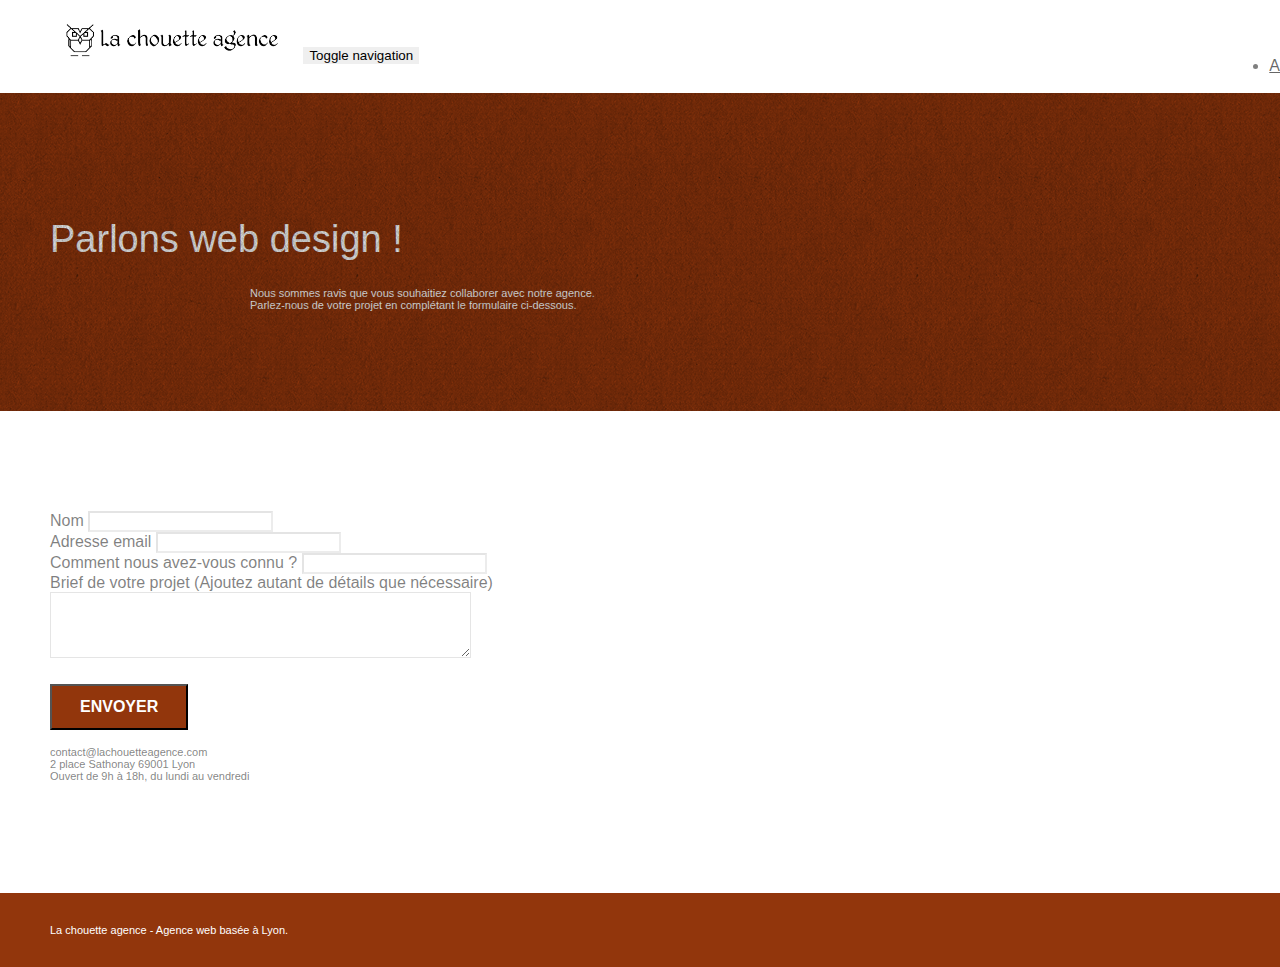
==== contact.html @ ff0bbf8f "1ere version" ====
<!doctype html>
<html lang="fr">
<head>
    <meta charset="utf-8">
    <meta name="description" content="La chouette agence est une équipe de web design, basée à Lyon, qui aide les entreprises locales et les entrepreneurs créatifs à devenir attractives et visibles sur internet.">
    <meta name="viewport" content="width=device-width, initial-scale=1.0, viewport-fit=cover">
    <link rel="shortcut icon" type="image/png" href="favicon.jpg">
    
	<link rel="stylesheet" type="text/css" href="./css/bootstrap.min.css">
	<link rel="stylesheet" type="text/css" href="style.css">
	<link rel="stylesheet" type="text/css" href="./css/font-awesome.min.css">
	<link rel="stylesheet" type="text/css" href="./css/et-line.min.css">
	
    
	<script src="./js/jquery-2.1.0.min.js"></script>
	<script src="./js/bootstrap.min.js"></script>
	<script src="./js/blocs.min.js"></script>
	<script src="./js/jqBootstrapValidation.js"></script>
	<script src="./js/formHandler.js"></script>
    <title>Contact</title>

    
<!-- Analytics -->
 
<!-- Analytics END -->
    
</head>
<body>
<!-- Principal conteneur -->
<div class="page-container">
    
<!-- bloc-0 -->
<div class="bloc bgc-white l-bloc " id="bloc-0">
	<div class="container bloc-sm">
		<nav class="navbar row">
			<div class="navbar-header">
				<a class="navbar-brand" href="index.html"><img src="img/la-chouette-agence.png" alt="atlanta web design logo" height="40" /></a>
				<button id="nav-toggle" type="button" class="ui-navbar-toggle navbar-toggle" data-toggle="collapse" data-target=".navbar-1">
					<span class="sr-only">Toggle navigation</span><span class="icon-bar"></span><span class="icon-bar"></span><span class="icon-bar"></span>
				</button>
			</div>
			<div class="collapse navbar-collapse navbar-1 special-dropdown-nav">
				<ul class="site-navigation nav navbar-nav">
					<li>
						<a href="index.html">Accueil</a>
					</li>
					<li>
					</li>
					<li>
						<a href="contact.html">Contact</a>
					</li>
				</ul>
			</div>
		</nav>
	</div>
</div>
<!-- bloc-0 END -->

<!-- bloc-6 -->
<div class="bloc bg-dots-bg bg-repeat bgc-atomic-tangerine d-bloc bloc-bg-texture texture-paper" id="bloc-6">
	<div class="container bloc-lg">
		<div class="row">
			<div class="col-sm-12">
				<h1 class="text-center hero-bloc-text tc-white">
					Parlons web design !
				</h1>
				<p class="text-center mg-lg tc-white tight-width-whitespace">
					Nous sommes ravis que vous souhaitiez collaborer avec notre agence.<br>
					Parlez-nous de votre projet en complétant le formulaire ci-dessous.
				</p>
			</div>
		</div>
	</div>
</div>
<!-- bloc-6 END -->

<!-- bloc-7 -->
<div class="bloc bgc-white l-bloc" id="bloc-7">
	<div class="container bloc-lg">
		<div class="row">
			<div class="col-sm-6">
				<form id="form_1" novalidate success-msg="Your message has been sent." fail-msg="Sorry it seems that our mail server is not responding, Sorry for the inconvenience!">
					<div class="form-group">
						<label for="name">
							Nom
						</label>
						<input id="name" class="form-control" required />
					</div>
					<div class="form-group">
						<label for="email">
							Adresse email
						</label>
						<input id="email" class="form-control" type="email" required />
					</div>
					<div class="form-group">
						<label for="information">
							Comment nous avez-vous connu ?
						</label>
						<input class="form-control" type="email" required id="input_504" />
					</div>
					<div class="form-group">
						<label for="projet">
							Brief de votre projet (Ajoutez autant de détails que nécessaire)<br>
						</label><textarea id="message" class="form-control" rows="4" cols="50" required></textarea>
					</div> 
					<button class="bloc-button btn btn-lg btn-block cta-hero btn-atomic-tangerine" type="submit">
						Envoyer
					</button>
				</form>
			</div>
			<div class="col-sm-6">
				<p>
					contact@lachouetteagence.com<br>2 place Sathonay 69001 Lyon<br>Ouvert de 9h à 18h, du lundi au vendredi<br>
				</p>
			</div>
		</div>
	</div>
</div>
<!-- bloc-7 END -->

<!-- ScrollToTop Button -->
<a class="bloc-button btn btn-d scrollToTop" onclick="scrollToTarget('1')"><span class="fa fa-chevron-up"></span></a>
<!-- ScrollToTop Button END-->


<!-- Footer - bloc-8 -->
<div class="bloc bgc-atomic-tangerine d-bloc" id="bloc-8">
	<div class="container bloc-sm">
		<div class="row">
			<div class="col-sm-12">
				<p class="text-center white">
					La chouette agence - Agence web basée à Lyon.<br>
				</p>
				<div class="row row-no-gutters social">
					<div class="col-sm-3">
						<div class="text-center">
							<a class="social" href="index.html"><span class="fa fa-twitter icon-md"></span></a>
						</div>
					</div>
					<div class="col-sm-3">
						<div class="text-center">
							<a class="social" href="index.html"><span class="fa fa-facebook icon-md"></span></a>
						</div>
					</div>
					<div class="col-sm-3">
						<div class="text-center">
							<a class="social" href="index.html"><span class="fa fa-dribbble icon-md"></span></a>
						</div>
					</div>
					<div class="col-sm-3">
						<div class="text-center">
							<a class="social" href="index.html"><span class="fa fa-instagram icon-md"></span></a>
						</div>
					</div>
				</div>
			</div>
		</div>
	</div>
</div>
<!-- Footer - bloc-8 END -->

</div>
<!-- Principal conteneur END -->
    

</body>
</html>
---- style.css ----
body {
    margin: 0;
    padding: 0;
    background: #FFF;
    overflow-x: hidden;
    -webkit-font-smoothing: antialiased;
    -moz-osx-font-smoothing: grayscale;
}

a,
button {
    transition: all .3s ease-in-out;
    outline: none!important;
}

a:hover {
    text-decoration: none;
    cursor: pointer;
}

#page-loading-blocs-notifaction {
    position: fixed;
    top: 0;
    bottom: 0;
    width: 100%;
    z-index: 100000;
    background: #FFFFFF url("img/pageload-spinner.gif") no-repeat center center;
}

.bloc {
    width: 100%;
    clear: both;
    background: 50% 50% no-repeat;
    padding: 0 50px;
    -webkit-background-size: cover;
    -moz-background-size: cover;
    -o-background-size: cover;
    background-size: cover;
    position: relative;
}

.bloc .container {
    padding-left: 0;
    padding-right: 0;
}

.bloc-lg {
    padding: 100px 50px;
}

.bloc-md {
    padding: 50px;
}

.bloc-sm {
    padding: 20px 50px;
}

.bg-center,
.bg-l-edge,
.bg-r-edge,
.bg-t-edge,
.bg-b-edge,
.bg-tl-edge,
.bg-bl-edge,
.bg-tr-edge,
.bg-br-edge,
.bg-repeat {
    -webkit-background-size: auto!important;
    -moz-background-size: auto!important;
    -o-background-size: auto!important;
    background-size: auto!important;
}

.bg-repeat {
    background: repeat;
}

.bg-t-edge {
    background: top no-repeat;
}

.bloc-bg-texture::before {
    content: "";
    background-size: 2px 2px;
    position: absolute;
    top: 0;
    bottom: 0;
    left: 0;
    right: 0;
}

.texture-paper::before {
    background: url("img/texture-paper.png");
    background-size: 280px 280px;
}

.b-parallax {
    background-attachment: fixed;
}

.d-bloc {
    color: #fff;
}

.d-bloc button:hover {
    color: rgba(255, 255, 255, .9);
}

.d-bloc .icon-round,
.d-bloc .icon-square,
.d-bloc .icon-rounded,
.d-bloc .icon-semi-rounded-a,
.d-bloc .icon-semi-rounded-b {
    border-color: rgba(255, 255, 255, .9);
}

.d-bloc .divider-h span {
    border-color: rgba(255, 255, 255, .2);
}

.d-bloc .a-btn,
.d-bloc .navbar a,
.d-bloc .navbar-brand,
.d-bloc a .icon-sm,
.d-bloc a .icon-md,
.d-bloc a .icon-lg,
.d-bloc a .icon-xl,
.d-bloc h1 a,
.d-bloc h2 a,
.d-bloc h3 a,
.d-bloc h4 a,
.d-bloc h5 a,
.d-bloc h6 a,
.d-bloc p a {
    color: #fff;
}

.d-bloc .a-btn:hover,
.d-bloc .navbar a:hover,
.d-bloc .navbar-brand:hover,
.d-bloc a:hover .icon-sm,
.d-bloc a:hover .icon-md,
.d-bloc a:hover .icon-lg,
.d-bloc a:hover .icon-xl,
.d-bloc h1 a:hover,
.d-bloc h2 a:hover,
.d-bloc h3 a:hover,
.d-bloc h4 a:hover,
.d-bloc h5 a:hover,
.d-bloc h6 a:hover,
.d-bloc p a:hover {
    color: rgba(255, 255, 255, 1);
}

.d-bloc .navbar-toggle .icon-bar {
    background: rgba(255, 255, 255, 1);
}

.d-bloc .btn-wire,
.d-bloc .btn-wire:hover {
    color: rgba(255, 255, 255, 1);
    border-color: rgba(255, 255, 255, 1);
}

.d-bloc .panel {
    color: rgba(0, 0, 0, .5);
}

.d-bloc .panel button:hover {
    color: rgba(0, 0, 0, .7);
}

.d-bloc .panel icon {
    border-color: rgba(0, 0, 0, .7);
}

.d-bloc .panel .divider-h span {
    border-color: rgba(0, 0, 0, .1);
}

.d-bloc .panel .a-btn {
    color: rgba(0, 0, 0, .6);
}

.d-bloc .panel .a-btn:hover {
    color: rgba(0, 0, 0, 1);
}

.d-bloc .panel .btn-wire,
.d-bloc .panel .btn-wire:hover {
    color: rgba(0, 0, 0, .7);
    border-color: rgba(0, 0, 0, .3);
}

.d-bloc .panel,
.l-bloc {
    color: rgba(0, 0, 0, .5);
}

.d-bloc .panel button:hover,
.l-bloc button:hover {
    color: rgba(0, 0, 0, .7);
}

.l-bloc .icon-round,
.l-bloc .icon-square,
.l-bloc .icon-rounded,
.l-bloc .icon-semi-rounded-a,
.l-bloc .icon-semi-rounded-b {
    border-color: rgba(0, 0, 0, .7);
}

.d-bloc .panel .divider-h span,
.l-bloc .divider-h span {
    border-color: rgba(0, 0, 0, .1);
}

.d-bloc .panel .a-btn,
.l-bloc .a-btn,
.l-bloc .navbar a,
.l-bloc .navbar-brand,
.l-bloc a .icon-sm,
.l-bloc a .icon-md,
.l-bloc a .icon-lg,
.l-bloc a .icon-xl,
.l-bloc h1 a,
.l-bloc h2 a,
.l-bloc h3 a,
.l-bloc h4 a,
.l-bloc h5 a,
.l-bloc h6 a,
.l-bloc p a {
    color: rgba(0, 0, 0, .6);
}

.d-bloc .panel .a-btn:hover,
.l-bloc .a-btn:hover,
.l-bloc .navbar a:hover,
.l-bloc .navbar-brand:hover,
.l-bloc a:hover .icon-sm,
.l-bloc a:hover .icon-md,
.l-bloc a:hover .icon-lg,
.l-bloc a:hover .icon-xl,
.l-bloc h1 a:hover,
.l-bloc h2 a:hover,
.l-bloc h3 a:hover,
.l-bloc h4 a:hover,
.l-bloc h5 a:hover,
.l-bloc h6 a:hover,
.l-bloc p a:hover {
    color: rgba(0, 0, 0, 1);
}

.l-bloc .navbar-toggle .icon-bar {
    color: rgba(0, 0, 0, .6);
}

.d-bloc .panel .btn-wire,
.d-bloc .panel .btn-wire:hover,
.l-bloc .btn-wire,
.l-bloc .btn-wire:hover {
    color: rgba(0, 0, 0, .7);
    border-color: rgba(0, 0, 0, .3);
}

.voffset {
    margin-top: 30px;
}

.voffset-lg {
    margin-top: 80px;
}

.row-no-gutters {
    margin-right: 0;
    margin-left: 0;
}

.row.row-no-gutters > [class^="col-"],
.row.row-no-gutters > [class*=" col-"] {
    padding-right: 0;
    padding-left: 0;
}

#bloc-1-hero h1 {
    font-size: 32px;
}

.navbar {
    margin-bottom: 0;
    z-index: 1;
}

.navbar-brand {
    height: auto;
    padding: 3px 15px;
    font-size: 25px;
    font-weight: normal;
    font-weight: 600;
    line-height: 44px;
}

.navbar-brand img {
    max-height: 200px;
    margin: 0 5px 0 0;
    display: inline;
}

.navbar-brand img[src$=svg] {
    min-width: 100px;
}

.nav-center .navbar-brand img {
    margin: 0;
}

.navbar .nav {
    padding-top: 2px;
    margin-right: -16px;
    float: right;
    z-index: 1;
}

.nav > li {
    float: left;
    margin-top: 4px;
    font-size: 16px;
}

.navbar-nav .open .dropdown-menu > li > a {
    text-align: inherit;
}

.nav > li a:hover,
.nav > li a:focus {
    background: transparent;
}

.navbar-toggle {
    margin: 10px 10px 0 0;
    border: 0px;
}

.navbar-toggle:hover {
    background: transparent!important;
}

.navbar-toggle .icon-bar {
    background-color: rgba(0, 0, 0, .5);
    width: 26px;
}

.nav-invert .navbar .nav {
    float: left;
}

.nav-invert .navbar-header,
.nav-invert .navbar-brand {
    float: right;
    position: relative;
    z-index: 2;
}

@media (min-width: 768px) {
    .site-navigation {
        position: absolute;
        top: 50%;
        right: 20px;
        transform: translate(0, -50%);
        -webkit-transform: translateY(-50%);
    }
    .nav > li .dropdown-menu a,
    .nav > li .dropdown-menu a:hover {
        color: #484848;
    }
    .nav-invert .site-navigation {
        left: 0;
        right: 0;
    }
    .nav-center {
        text-align: center;
    }
    .nav-center .navbar-header {
        width: 100%;
    }
    .nav-center .navbar-header,
    .nav-center .navbar-brand,
    .nav-center .nav > li {
        float: none;
        display: inline-block;
    }
    .nav-center .site-navigation {
        position: relative;
        width: 100%;
        right: 0;
        margin-right: 0px;
        margin-top: 20px;
    }
    .nav-center.mini-nav .navbar-toggle {
        float: none;
        margin: 10px auto 0;
    }
}

.nav > li > .dropdown a {
    background: none!important;
    display: block;
    padding: 14px 15px;
}

nav .caret {
    margin: 0 5px;
}

.dropdown-menu .dropdown-menu {
    top: -8px;
    left: 100%;
}

.dropdown-menu .dropmenu-flow-right {
    top: 100%;
    left: 0;
    margin-left: -1px;
    border-top-left-radius: 0;
    border-top-right-radius: 0;
}

.dropdown-menu .dropdown span {
    border: 4px solid black;
    border-top-color: transparent;
    border-right-color: transparent;
    border-bottom-color: transparent;
    margin: 6px -5px 0 0!important;
    float: right;
}

.mg-md {
    margin-top: 10px;
    margin-bottom: 20px;
}

.mg-lg {
    margin-top: 10px;
    margin-bottom: 40px;
}

.btn {
    margin: 0 5px 5px 0;
}

.btn.pull-right {
    margin: 0 0 5px 5px;
}

.btn-d,
.btn-d:hover,
.btn-d:focus {
    color: #FFF;
    background: rgba(0, 0, 0, .3);
}

button {
    outline: none!important;
}

.btn-rd {
    border-radius: 40px;
}

.btn-clean {
    border: 1px solid rgba(0, 0, 0, .08);
    border-bottom-color: rgba(0, 0, 0, .1);
    text-shadow: 0 1px 0 rgba(0, 0, 1, .1);
    box-shadow: 0 1px 3px rgba(0, 0, 1, .25), inset 0 1px 0 0 rgba(255, 255, 255, .15);
}

.icon-md {
    font-size: 30px!important;
}

.icon-lg {
    font-size: 60px!important;
}

.sm-shadow {
    text-shadow: 0 1px 2px rgba(0, 0, 0, .3);
}

.panel-sq,
.panel-sq .panel-heading,
.panel-sq .panel-footer {
    border-radius: 0;
}

.panel-rd {
    border-radius: 30px;
}

.panel-rd .panel-heading {
    border-radius: 29px 29px 0 0;
}

.panel-rd .panel-footer {
    border-radius: 0 0 29px 29px;
}

.form-control {
    border-color: rgba(0, 0, 0, .1);
    box-shadow: none;
}

.scrollToTop {
    width: 40px;
    height: 40px;
    position: fixed;
    bottom: 20px;
    right: 20px;
    opacity: 0;
    z-index: 500;
    transition: all .3s ease-in-out;
}

.scrollToTop span {
    margin-top: 6px;
}

.showScrollTop {
    font-size: 14px;
    opacity: 1;
}

a[data-lightbox] {
    position: relative;
    display: block;
    text-align: center;
}

a[data-lightbox]:hover::before {
    content: "+";
    font-family: "HelveticaNeue-Light", "Helvetica Neue Light", "Helvetica Neue", Helvetica, Arial;
    font-size: 32px;
    width: 50px;
    height: 50px;
    margin-left: -25px;
    border-radius: 50%;
    background: rgba(0, 0, 0, .6);
    color: #FFF;
    font-weight: 100;
    z-index: 1;
    position: absolute;
    top: 50%;
    transform: translateY(-50%);
    -webkit-transform: translateY(-50%);
}

a[data-lightbox]:hover img {
    opacity: 0.6;
    -webkit-animation-fill-mode: none;
    animation-fill-mode: none;
}

#lightbox-modal {
    display: flex;
    align-items: center;
}

#lightbox-modal .modal-dialog {
    width: 90%;
    max-width: 900px;
    margin: 0 auto 0;
}

#lightbox-modal .modal-dialog img {
    max-height: 90vh;
    margin: 0 auto;
}

.lightbox-caption {
    padding: 20px;
    color: #FFF;
    background: rgba(0, 0, 0, .5);
    position: absolute;
    left: 15px;
    right: 15px;
    bottom: 5px;
}

.close-lightbox {
    color: #FFF;
    font-size: 30px;
    position: absolute;
    top: 20px;
    right: 20px;
    z-index: 20;
    background: rgba(0, 0, 0, .5);
    border: none;
    line-height: 30px;
    padding: 0 9px 5px;
    opacity: 0.3;
}

.close-lightbox:hover,
.next-lightbox:hover,
.prev-lightbox:hover {
    opacity: 1.0;
    color: #FFF;
}

.next-lightbox,
.prev-lightbox {
    font-size: 20px;
    color: rgba(255, 255, 255, .9);
    background: rgba(0, 0, 0, .5);
    transition: all .2s ease-in-out;
    position: absolute;
    top: 45%;
    z-index: 1;
    opacity: 0.4;
}

.next-lightbox {
    padding: 6px 8px 1px 13px;
    right: 25px;
}

.prev-lightbox {
    padding: 6px 13px 1px 10px;
    left: 25px;
}

.snapshot-lb .modal-body {
    padding-bottom: 45px;
}

.snapshot-lb .lightbox-caption {
    padding: 0;
    color: rgba(0, 0, 0, .5);
    background: none;
}

h1,
h2,
h3,
h4,
h5,
h6,
p,
label,
.btn,
a {
    font-family: "helvetica";
    font-weight: 400;
    
}

.container {
    max-width: 1000px;
}

.hero-bloc-text {
    font-size: 38px;
}

.hero-bloc-text-sub {
    font-size: 36px;
}

.statement-bloc-text {
    line-height: 26px;
    font-style: italic;
    font-size: 20px;
    text-align: center;
    font-weight: lighter;
    max-width: 520px;
    margin: auto auto auto auto;
}

p {
    font-size: 11px;
}

.tight-width-whitespace {
    max-width: 600px;
    margin: auto auto auto auto;
}

.h1 {
    font-size: 20px;
    font-family: "Open Sans";
}

.cta-hero {
    margin-top: 22px;
    color: #FFFFFF!important;
    text-transform: uppercase;
    padding: 12px 28px 12px 28px;
    font-size: 16px;
    font-weight: 700;
}

.social {
    max-width: 400px;
    margin: auto auto auto auto;
}

h2 {
    font-size: 22px;
    line-height: 1.4em;
}

h3 {
    font-size: 15px;
    text-transform: uppercase;
    font-weight: 700;
    color: #333333!important;
}

.med-width-whitespace {
    max-width: 800px;
    margin: auto auto auto auto;
    box-shadow: 0px 0px 0px #000000;
}

h1 {
    color: #333333!important;
}

h4 {
    color: #333333!important;
}

.icons {
    margin-bottom: 14px;
    margin-top: 24px;
}

.white {
    color: #FFFFFF!important;
}

.portfolio-thumb {
    margin-bottom: 24px;
}

.portfolio-row {
    margin-bottom: 44px;
    margin-top: 50px;
}

.avatar {
    box-shadow: 0px 4px 9px rgba(0, 0, 0, 0.3);
}

.black-background {
    background-color: rgba(165, 147, 99, 0.7);
    padding: 40px 40px 40px 40px;
}

.bold-link {
    font-weight: 900;
    text-decoration: underline!important;
}

.bgc-white {
    background-color: #FFFFFF;
}

.bgc-dark-slate-blue {
    background-color: #364577;
}

.bgc-atomic-tangerine {
    background-color: #92360C;
}

.tc-white {
    color: #fff!important;
}

.btn-atomic-tangerine {
    background: #92360C;
    color: #FFFFFF!important;
}

.btn-atomic-tangerine:hover {
    background: #c27956!important;
    color: #FFFFFF!important;
}

.ltc-white {
    color: #FFFFFF!important;
}

.ltc-white:hover {
    color: #cccccc!important;
}

.ltc-atomic-tangerine {
    color: #92360C!important;
}

.ltc-atomic-tangerine:hover {
    color: #c27956!important;
}

.icon-dark-slate-blue {
    color: #364577!important;
    border-color: #364577!important;
}

.bg-dots-bg {
    background-image: url("img/dots-bg.png");
}

.bg-lines-h2-bg {
    background-image: url("img/lines-h2-bg.png");
}

.bg-banniere {
    background-image: url("img/la-chouette-agence-banniere.jpg");
}

.bg-presentation {
    background-image: url("img/image-de-presentation.bmp");
}

@media (max-width: 1024px) {
    .bloc {
        padding-left: 20px;
        padding-right: 20px;
    }
    .bloc.full-width-bloc,
    .bloc-tile-2.full-width-bloc .container,
    .bloc-tile-3.full-width-bloc .container,
    .bloc-tile-4.full-width-bloc .container {
        padding-left: 0;
        padding-right: 0;
    }
}

@media (max-width: 992px) and (min-width: 768px) {
    .navbar .nav {
        max-width: 80%
    }
    .nav-center.navbar .nav {
        max-width: 100%
    }
}

@media only screen and (min-device-width: 768px) and (max-device-width: 1024px) and (orientation: landscape) {
    .b-parallax {
        background-attachment: scroll;
    }
}

@media only screen and (min-device-width: 1024px) and (max-device-width: 1366px) and (-webkit-min-device-pixel-ratio: 1.5) {
    .b-parallax {
        background-attachment: scroll;
    }
}

@media (max-width: 991px) {
    .container {
        width: 100%;
    }
    .b-parallax {
        background-attachment: scroll;
    }
    .page-container,
    #hero-bloc {
        overflow-x: hidden;
        position: relative;
    }
    .bloc {
        padding-left: constant(safe-area-inset-left);
        padding-right: constant(safe-area-inset-right);
    }
    .bloc-group,
    .bloc-group .bloc {
        display: block;
        width: 100%;
    }
    .bloc-fill-screen .fill-bloc-top-edge,
    .bloc-fill-screen .fill-bloc-bottom-edge {
        padding: 0 20px;
        padding-left: constant(safe-area-inset-left);
        padding-right: constant(safe-area-inset-right);
    }
}

@media (max-width: 767px) {
    .page-container {
        overflow-x: hidden;
        position: relative;
    }
    h1,
    h2,
    h3,
    h4,
    h5,
    h6,
    p,
    #disqus_thread {
        padding-left: 10px!important;
        padding-right: 10px!important;
    }
    .b-parallax {
        background-attachment: scroll;
    }
    .navbar .nav {
        padding-top: 0;
        border-top: 1px solid rgba(0, 0, 0, .2);
        float: none!important;
    }
    .navbar.row {
        margin-left: 0;
        margin-right: 0;
    }
    .site-navigation {
        position: inherit;
        transform: none;
        -webkit-transform: none;
        -ms-transform: none;
    }
    .nav > li {
        margin-top: 0;
        border-bottom: 1px solid rgba(0, 0, 0, .1);
        background: rgba(0, 0, 0, .05);
        text-align: left;
        padding-left: 15px;
        width: 100%;
    }
    .nav > li:hover {
        background: rgba(0, 0, 0, .08);
    }
    .dropdown .dropdown a .caret {
        float: none;
        margin: 5px 0 0 10px!important;
        border: 4px solid black;
        border-bottom-color: transparent;
        border-right-color: transparent;
        border-left-color: transparent;
    }
    #hero-bloc .navbar .nav {
        background: rgba(0, 0, 0, .8);
    }
    #hero-bloc .navbar .nav a {
        color: rgba(255, 255, 255, .6);
    }
    .hero {
        padding: 50px 0;
    }
    .hero-nav {
        left: -1px;
        right: -1px;
    }
    .navbar-collapse {
        padding: 0;
        overflow-x: hidden;
        -webkit-box-shadow: none;
        box-shadow: none;
    }
    .navbar-brand img {
        max-height: 40px;
        width: auto;
    }
    .nav-invert .navbar-header {
        float: none;
        width: 100%;
    }
    .nav-invert .navbar-toggle {
        float: left;
        margin-left: 10px;
    }
    .bloc {
        padding-left: 0;
        padding-right: 0;
    }
    .bloc-xxl,
    .bloc-xl,
    .bloc-lg {
        padding: 40px 0;
    }
    .bloc-sm,
    .bloc-md {
        padding-left: 0;
        padding-right: 0;
    }
    .bloc-tile-2 .container,
    .bloc-tile-3 .container,
    .bloc-tile-4 .container,
    .bloc-fill-screen .fill-bloc-top-edge,
    .bloc-fill-screen .fill-bloc-bottom-edge {
        padding-left: 0;
        padding-right: 0;
    }
    .a-block {
        padding: 0 10px;
    }
    .btn-dwn {
        display: none;
    }
    .voffset {
        margin-top: 5px;
    }
    .voffset-md {
        margin-top: 20px;
    }
    .voffset-lg {
        margin-top: 30px;
    }
    form {
        padding: 5px;
    }
    .close-lightbox {
        display: inline-block;
    }
    .blocsapp-device-iphone5 {
        background-size: 216px 425px;
        padding-top: 60px;
        width: 216px;
        height: 425px;
    }
    .blocsapp-device-iphone5 img {
        width: 180px;
        height: 320px;
    }
}

@media (max-width: 400px) {
    .bloc {
        padding-left: 0;
        padding-right: 0;
    }
}

@media (max-width: 767px) {
    .bloc-mob-center-text {
        text-align: center;
    }
}
footer a 
{
    color:#fff;
}
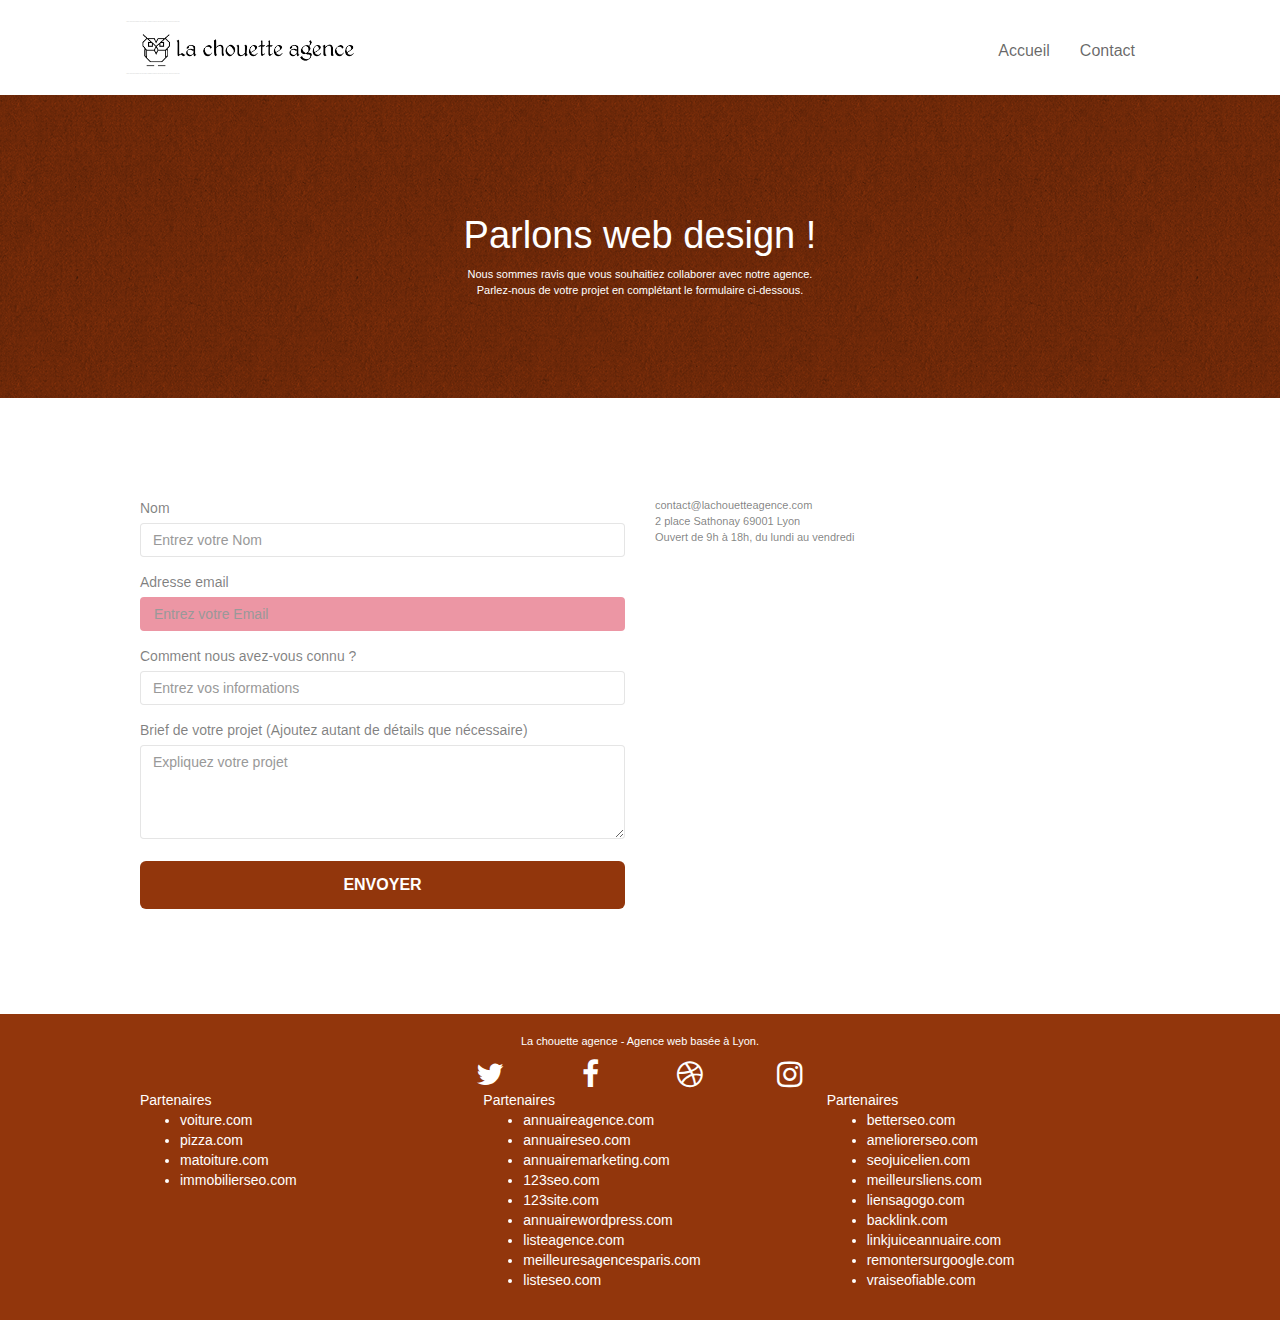
==== commit afb75c80: "restructure contact" ====
--- a/contact.html
+++ b/contact.html
@@ -6,10 +6,10 @@
     <meta name="viewport" content="width=device-width, initial-scale=1.0, viewport-fit=cover">
     <link rel="shortcut icon" type="image/png" href="favicon.jpg">
     
-	<link rel="stylesheet" type="text/css" href="./css/bootstrap.min.css">
+	<link rel="stylesheet" type="text/css" href="./css/bootstrap.css">
 	<link rel="stylesheet" type="text/css" href="style.css">
-	<link rel="stylesheet" type="text/css" href="./css/font-awesome.min.css">
-	<link rel="stylesheet" type="text/css" href="./css/et-line.min.css">
+	<link rel="stylesheet" type="text/css" href="./css/font-awesome.css">
+	<link rel="stylesheet" type="text/css" href="./css/et-line.css">
 	
     
 	<script src="./js/jquery-2.1.0.min.js"></script>
@@ -30,11 +30,15 @@
 <div class="page-container">
     
 <!-- bloc-0 -->
+<header>
 <div class="bloc bgc-white l-bloc " id="bloc-0">
 	<div class="container bloc-sm">
+
 		<nav class="navbar row">
 			<div class="navbar-header">
-				<a class="navbar-brand" href="index.html"><img src="img/la-chouette-agence.png" alt="atlanta web design logo" height="40" /></a>
+				<div class="keywords" style="color:#cccccc;font-size:1px;">Agence web à paris, stratégie web, web design, illustrations, design de site web, site web, web, internet, site internet, site</div>
+				<a class="navbar-brand" href="index.html"><img src="img/la-chouette-agence.png" alt="Logo blanc de la chouette agence" height="40" aria-label="La chouette agence" /></a>
+				<div class="keywords" style="color:#cccccc;font-size:1px;">Agence web à paris, stratégie web, web design, illustrations, design de site web, site web, web, internet, site internet, site</div>
 				<button id="nav-toggle" type="button" class="ui-navbar-toggle navbar-toggle" data-toggle="collapse" data-target=".navbar-1">
 					<span class="sr-only">Toggle navigation</span><span class="icon-bar"></span><span class="icon-bar"></span><span class="icon-bar"></span>
 				</button>
@@ -54,6 +58,7 @@
 		</nav>
 	</div>
 </div>
+</header>
 <!-- bloc-0 END -->
 
 <!-- bloc-6 -->
@@ -84,24 +89,24 @@
 						<label for="name">
 							Nom
 						</label>
-						<input id="name" class="form-control" required />
+						<input id="name" class="form-control" placeholder="Entrez votre Nom" required  />
 					</div>
 					<div class="form-group">
 						<label for="email">
 							Adresse email
 						</label>
-						<input id="email" class="form-control" type="email" required />
+						<input id="email" class="form-control" type="email" placeholder="Entrez votre Email" required />
 					</div>
 					<div class="form-group">
 						<label for="information">
 							Comment nous avez-vous connu ?
 						</label>
-						<input class="form-control" type="email" required id="input_504" />
-					</div>
-					<div class="form-group">
-						<label for="projet">
+						<input id="information" class="form-control" type="email" placeholder="Entrez vos informations" required id="input_504" />
+					</div>
+					<div class="form-group">
+						<label for="message">
 							Brief de votre projet (Ajoutez autant de détails que nécessaire)<br>
-						</label><textarea id="message" class="form-control" rows="4" cols="50" required></textarea>
+						</label><textarea id="message" class="form-control" rows="4" cols="50" placeholder="Expliquez votre projet" required></textarea>
 					</div> 
 					<button class="bloc-button btn btn-lg btn-block cta-hero btn-atomic-tangerine" type="submit">
 						Envoyer
@@ -124,6 +129,7 @@
 
 
 <!-- Footer - bloc-8 -->
+<footer>
 <div class="bloc bgc-atomic-tangerine d-bloc" id="bloc-8">
 	<div class="container bloc-sm">
 		<div class="row">
@@ -134,29 +140,70 @@
 				<div class="row row-no-gutters social">
 					<div class="col-sm-3">
 						<div class="text-center">
-							<a class="social" href="index.html"><span class="fa fa-twitter icon-md"></span></a>
-						</div>
-					</div>
-					<div class="col-sm-3">
-						<div class="text-center">
-							<a class="social" href="index.html"><span class="fa fa-facebook icon-md"></span></a>
-						</div>
-					</div>
-					<div class="col-sm-3">
-						<div class="text-center">
-							<a class="social" href="index.html"><span class="fa fa-dribbble icon-md"></span></a>
-						</div>
-					</div>
-					<div class="col-sm-3">
-						<div class="text-center">
-							<a class="social" href="index.html"><span class="fa fa-instagram icon-md"></span></a>
-						</div>
-					</div>
+							<a class="social" href="index.html" alt="logo Twitter" aria-label="liens Twitter" title="Nous sommes sur Twitter"><span class="fa fa-twitter icon-md"></span></a>
+						</div>
+					</div>
+					<div class="col-sm-3">
+						<div class="text-center">
+							<a class="social" href="index.html" alt="logo Facebook" aria-label="liens Facebook" title="Nous sommes sur Facebook"><span class="fa fa-facebook icon-md"></span></a>
+						</div>
+					</div>
+					<div class="col-sm-3">
+						<div class="text-center">
+							<a class="social" href="index.html" alt="logo Dribble" aria-label="liens Dribble" title="Nous sommes sur Dribble"><span class="fa fa-dribbble icon-md"></span></a>
+						</div>
+					</div>
+					<div class="col-sm-3">
+						<div class="text-center">
+							<a class="social" href="index.html" alt="logo Instagram" aria-label="liens Instagram" title="Nous sommes sur Instagram"><span class="fa fa-instagram icon-md"></span></a>
+						</div>
+					</div>
+					
 				</div>
+				<div class="row">
+					<div class="col-sm-4">
+						Partenaires
+							<ul>
+								<li><a href="voiture.com">voiture.com</a></li>
+								<li><a href="pizza.com">pizza.com</a></li>
+								<li><a href="matoiture.com">matoiture.com</a></li>
+								<li><a href="immobilierseo.com">immobilierseo.com</a></li>
+							</ul>		
+					</div>
+					<div class="col-sm-4">
+						Partenaires
+						<ul>
+							<li><a href="annuaireagence.com">annuaireagence.com</a></li>
+							<li><a href="annuaireseo.com">annuaireseo.com</a></li>
+							<li><a href="annuairemarketing.com">annuairemarketing.com</a></li>
+							<li><a href="123seoture.com">123seo.com</a></li>
+							<li><a href="123site.com">123site.com</a></li>
+							<li><a href="annuairewordpress.com">annuairewordpress.com</a></li>
+							<li><a href="listeagence.com">listeagence.com</a></li>
+							<li><a href="meilleuresagencesparis.com">meilleuresagencesparis.com</a></li>
+							<li><a href="listeseo.com">listeseo.com</a></li>
+						</ul>
+					</div>
+					<div class="col-sm-4">
+						Partenaires
+						<ul>
+							<li><a href="betterseo.com">betterseo.com</a></li>
+							<li><a href="ameliorerseo.com">ameliorerseo.com</a></li>
+							<li><a href="seojuicelien.com">seojuicelien.com</a></li>
+							<li><a href="meilleursliens.com">meilleursliens.com</a></li>
+							<li><a href="liensagogo.com">liensagogo.com</a></li>
+							<li><a href="backlink.com">backlink.com</a></li>
+							<li><a href="linkjuiceannuaire.com">linkjuiceannuaire.com</a></li>
+							<li><a href="remontersurgoogle.com">remontersurgoogle.com</a></li>
+							<li><a href="vraiseofiable.com">vraiseofiable.com</a></li>
+						</ul>
+					</div>
+				</div>
 			</div>
 		</div>
 	</div>
 </div>
+</footer>
 <!-- Footer - bloc-8 END -->
 
 </div>
--- a/style.css
+++ b/style.css
@@ -508,8 +508,15 @@
 .form-control {
     border-color: rgba(0, 0, 0, .1);
     box-shadow: none;
-}
-
+    transition: background-color 500ms;
+}
+.form-control:focus{
+    border: 2px solid #DFE166;
+}
+#email:not(:focus):invalid {
+    background-color: #EC96A4;
+    border: 2px solid #EC96A4;
+    color: #fff; }
 .scrollToTop {
     width: 40px;
     height: 40px;
--- a/css/et-line.css
+++ b/css/et-line.css
@@ -0,0 +1,519 @@
+@font-face {
+    font-family: et-line;
+    src: url(../fonts/et-line.eot);
+    src: url(../fonts/et-line.eot?#iefix) format('embedded-opentype'), url(../fonts/et-line.woff) format('woff'), url(../fonts/et-line.ttf) format('truetype'), url(../fonts/et-line.svg#et-line) format('svg');
+    font-weight: 400;
+    font-style: normal
+}
+
+.et-icon-adjustments,
+.et-icon-alarmclock,
+.et-icon-anchor,
+.et-icon-aperture,
+.et-icon-attachment,
+.et-icon-bargraph,
+.et-icon-basket,
+.et-icon-beaker,
+.et-icon-bike,
+.et-icon-book-open,
+.et-icon-briefcase,
+.et-icon-browser,
+.et-icon-calendar,
+.et-icon-camera,
+.et-icon-caution,
+.et-icon-chat,
+.et-icon-circle-compass,
+.et-icon-clipboard,
+.et-icon-clock,
+.et-icon-cloud,
+.et-icon-compass,
+.et-icon-desktop,
+.et-icon-dial,
+.et-icon-document,
+.et-icon-documents,
+.et-icon-download,
+.et-icon-dribbble,
+.et-icon-edit,
+.et-icon-envelope,
+.et-icon-expand,
+.et-icon-facebook,
+.et-icon-flag,
+.et-icon-focus,
+.et-icon-gears,
+.et-icon-genius,
+.et-icon-gift,
+.et-icon-global,
+.et-icon-globe,
+.et-icon-googleplus,
+.et-icon-grid,
+.et-icon-happy,
+.et-icon-hazardous,
+.et-icon-heart,
+.et-icon-hotairballoon,
+.et-icon-hourglass,
+.et-icon-key,
+.et-icon-laptop,
+.et-icon-layers,
+.et-icon-lifesaver,
+.et-icon-lightbulb,
+.et-icon-linegraph,
+.et-icon-linkedin,
+.et-icon-lock,
+.et-icon-magnifying-glass,
+.et-icon-map,
+.et-icon-map-pin,
+.et-icon-megaphone,
+.et-icon-mic,
+.et-icon-mobile,
+.et-icon-newspaper,
+.et-icon-notebook,
+.et-icon-paintbrush,
+.et-icon-paperclip,
+.et-icon-pencil,
+.et-icon-phone,
+.et-icon-picture,
+.et-icon-pictures,
+.et-icon-piechart,
+.et-icon-presentation,
+.et-icon-pricetags,
+.et-icon-printer,
+.et-icon-profile-female,
+.et-icon-profile-male,
+.et-icon-puzzle,
+.et-icon-quote,
+.et-icon-recycle,
+.et-icon-refresh,
+.et-icon-ribbon,
+.et-icon-rss,
+.et-icon-sad,
+.et-icon-scissors,
+.et-icon-scope,
+.et-icon-search,
+.et-icon-shield,
+.et-icon-speedometer,
+.et-icon-strategy,
+.et-icon-streetsign,
+.et-icon-tablet,
+.et-icon-target,
+.et-icon-telescope,
+.et-icon-toolbox,
+.et-icon-tools,
+.et-icon-tools-2,
+.et-icon-trophy,
+.et-icon-tumblr,
+.et-icon-twitter,
+.et-icon-upload,
+.et-icon-video,
+.et-icon-wallet,
+.et-icon-wine {
+    font-family: et-line;
+    speak: none;
+    font-style: normal;
+    font-weight: 400;
+    font-variant: normal;
+    text-transform: none;
+    line-height: 1;
+    -webkit-font-smoothing: antialiased;
+    -moz-osx-font-smoothing: grayscale;
+    display: inline-block
+}
+
+.et-icon-mobile:before {
+    content: "\e000"
+}
+
+.et-icon-laptop:before {
+    content: "\e001"
+}
+
+.et-icon-desktop:before {
+    content: "\e002"
+}
+
+.et-icon-tablet:before {
+    content: "\e003"
+}
+
+.et-icon-phone:before {
+    content: "\e004"
+}
+
+.et-icon-document:before {
+    content: "\e005"
+}
+
+.et-icon-documents:before {
+    content: "\e006"
+}
+
+.et-icon-search:before {
+    content: "\e007"
+}
+
+.et-icon-clipboard:before {
+    content: "\e008"
+}
+
+.et-icon-newspaper:before {
+    content: "\e009"
+}
+
+.et-icon-notebook:before {
+    content: "\e00a"
+}
+
+.et-icon-book-open:before {
+    content: "\e00b"
+}
+
+.et-icon-browser:before {
+    content: "\e00c"
+}
+
+.et-icon-calendar:before {
+    content: "\e00d"
+}
+
+.et-icon-presentation:before {
+    content: "\e00e"
+}
+
+.et-icon-picture:before {
+    content: "\e00f"
+}
+
+.et-icon-pictures:before {
+    content: "\e010"
+}
+
+.et-icon-video:before {
+    content: "\e011"
+}
+
+.et-icon-camera:before {
+    content: "\e012"
+}
+
+.et-icon-printer:before {
+    content: "\e013"
+}
+
+.et-icon-toolbox:before {
+    content: "\e014"
+}
+
+.et-icon-briefcase:before {
+    content: "\e015"
+}
+
+.et-icon-wallet:before {
+    content: "\e016"
+}
+
+.et-icon-gift:before {
+    content: "\e017"
+}
+
+.et-icon-bargraph:before {
+    content: "\e018"
+}
+
+.et-icon-grid:before {
+    content: "\e019"
+}
+
+.et-icon-expand:before {
+    content: "\e01a"
+}
+
+.et-icon-focus:before {
+    content: "\e01b"
+}
+
+.et-icon-edit:before {
+    content: "\e01c"
+}
+
+.et-icon-adjustments:before {
+    content: "\e01d"
+}
+
+.et-icon-ribbon:before {
+    content: "\e01e"
+}
+
+.et-icon-hourglass:before {
+    content: "\e01f"
+}
+
+.et-icon-lock:before {
+    content: "\e020"
+}
+
+.et-icon-megaphone:before {
+    content: "\e021"
+}
+
+.et-icon-shield:before {
+    content: "\e022"
+}
+
+.et-icon-trophy:before {
+    content: "\e023"
+}
+
+.et-icon-flag:before {
+    content: "\e024"
+}
+
+.et-icon-map:before {
+    content: "\e025"
+}
+
+.et-icon-puzzle:before {
+    content: "\e026"
+}
+
+.et-icon-basket:before {
+    content: "\e027"
+}
+
+.et-icon-envelope:before {
+    content: "\e028"
+}
+
+.et-icon-streetsign:before {
+    content: "\e029"
+}
+
+.et-icon-telescope:before {
+    content: "\e02a"
+}
+
+.et-icon-gears:before {
+    content: "\e02b"
+}
+
+.et-icon-key:before {
+    content: "\e02c"
+}
+
+.et-icon-paperclip:before {
+    content: "\e02d"
+}
+
+.et-icon-attachment:before {
+    content: "\e02e"
+}
+
+.et-icon-pricetags:before {
+    content: "\e02f"
+}
+
+.et-icon-lightbulb:before {
+    content: "\e030"
+}
+
+.et-icon-layers:before {
+    content: "\e031"
+}
+
+.et-icon-pencil:before {
+    content: "\e032"
+}
+
+.et-icon-tools:before {
+    content: "\e033"
+}
+
+.et-icon-tools-2:before {
+    content: "\e034"
+}
+
+.et-icon-scissors:before {
+    content: "\e035"
+}
+
+.et-icon-paintbrush:before {
+    content: "\e036"
+}
+
+.et-icon-magnifying-glass:before {
+    content: "\e037"
+}
+
+.et-icon-circle-compass:before {
+    content: "\e038"
+}
+
+.et-icon-linegraph:before {
+    content: "\e039"
+}
+
+.et-icon-mic:before {
+    content: "\e03a"
+}
+
+.et-icon-strategy:before {
+    content: "\e03b"
+}
+
+.et-icon-beaker:before {
+    content: "\e03c"
+}
+
+.et-icon-caution:before {
+    content: "\e03d"
+}
+
+.et-icon-recycle:before {
+    content: "\e03e"
+}
+
+.et-icon-anchor:before {
+    content: "\e03f"
+}
+
+.et-icon-profile-male:before {
+    content: "\e040"
+}
+
+.et-icon-profile-female:before {
+    content: "\e041"
+}
+
+.et-icon-bike:before {
+    content: "\e042"
+}
+
+.et-icon-wine:before {
+    content: "\e043"
+}
+
+.et-icon-hotairballoon:before {
+    content: "\e044"
+}
+
+.et-icon-globe:before {
+    content: "\e045"
+}
+
+.et-icon-genius:before {
+    content: "\e046"
+}
+
+.et-icon-map-pin:before {
+    content: "\e047"
+}
+
+.et-icon-dial:before {
+    content: "\e048"
+}
+
+.et-icon-chat:before {
+    content: "\e049"
+}
+
+.et-icon-heart:before {
+    content: "\e04a"
+}
+
+.et-icon-cloud:before {
+    content: "\e04b"
+}
+
+.et-icon-upload:before {
+    content: "\e04c"
+}
+
+.et-icon-download:before {
+    content: "\e04d"
+}
+
+.et-icon-target:before {
+    content: "\e04e"
+}
+
+.et-icon-hazardous:before {
+    content: "\e04f"
+}
+
+.et-icon-piechart:before {
+    content: "\e050"
+}
+
+.et-icon-speedometer:before {
+    content: "\e051"
+}
+
+.et-icon-global:before {
+    content: "\e052"
+}
+
+.et-icon-compass:before {
+    content: "\e053"
+}
+
+.et-icon-lifesaver:before {
+    content: "\e054"
+}
+
+.et-icon-clock:before {
+    content: "\e055"
+}
+
+.et-icon-aperture:before {
+    content: "\e056"
+}
+
+.et-icon-quote:before {
+    content: "\e057"
+}
+
+.et-icon-scope:before {
+    content: "\e058"
+}
+
+.et-icon-alarmclock:before {
+    content: "\e059"
+}
+
+.et-icon-refresh:before {
+    content: "\e05a"
+}
+
+.et-icon-happy:before {
+    content: "\e05b"
+}
+
+.et-icon-sad:before {
+    content: "\e05c"
+}
+
+.et-icon-facebook:before {
+    content: "\e05d"
+}
+
+.et-icon-twitter:before {
+    content: "\e05e"
+}
+
+.et-icon-googleplus:before {
+    content: "\e05f"
+}
+
+.et-icon-rss:before {
+    content: "\e060"
+}
+
+.et-icon-tumblr:before {
+    content: "\e061"
+}
+
+.et-icon-linkedin:before {
+    content: "\e062"
+}
+
+.et-icon-dribbble:before {
+    content: "\e063"
+}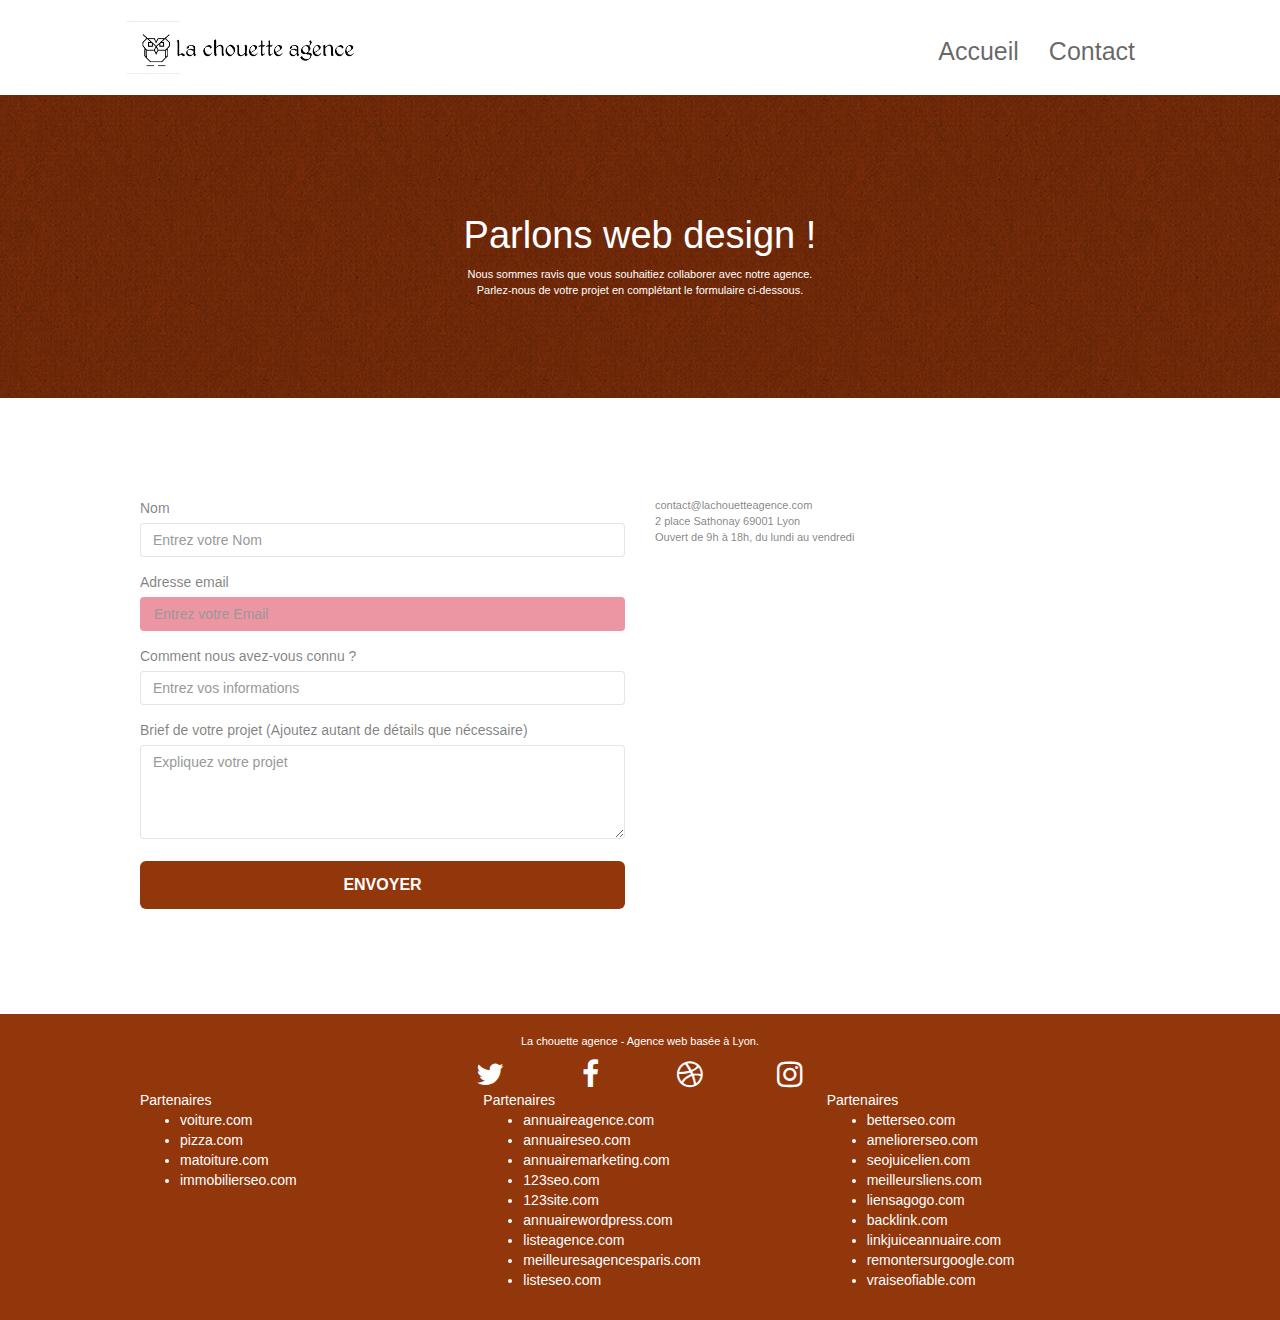
==== commit 93210bb0: "supprimer liens des pages" ====
--- a/contact.html
+++ b/contact.html
@@ -51,7 +51,7 @@
 					<li>
 					</li>
 					<li>
-						<a href="contact.html">Contact</a>
+						<a href="#">Contact</a>
 					</li>
 				</ul>
 			</div>
--- a/style.css
+++ b/style.css
@@ -325,7 +325,7 @@
 .nav > li {
     float: left;
     margin-top: 4px;
-    font-size: 16px;
+    font-size: 25px;
 }
 
 .navbar-nav .open .dropdown-menu > li > a {
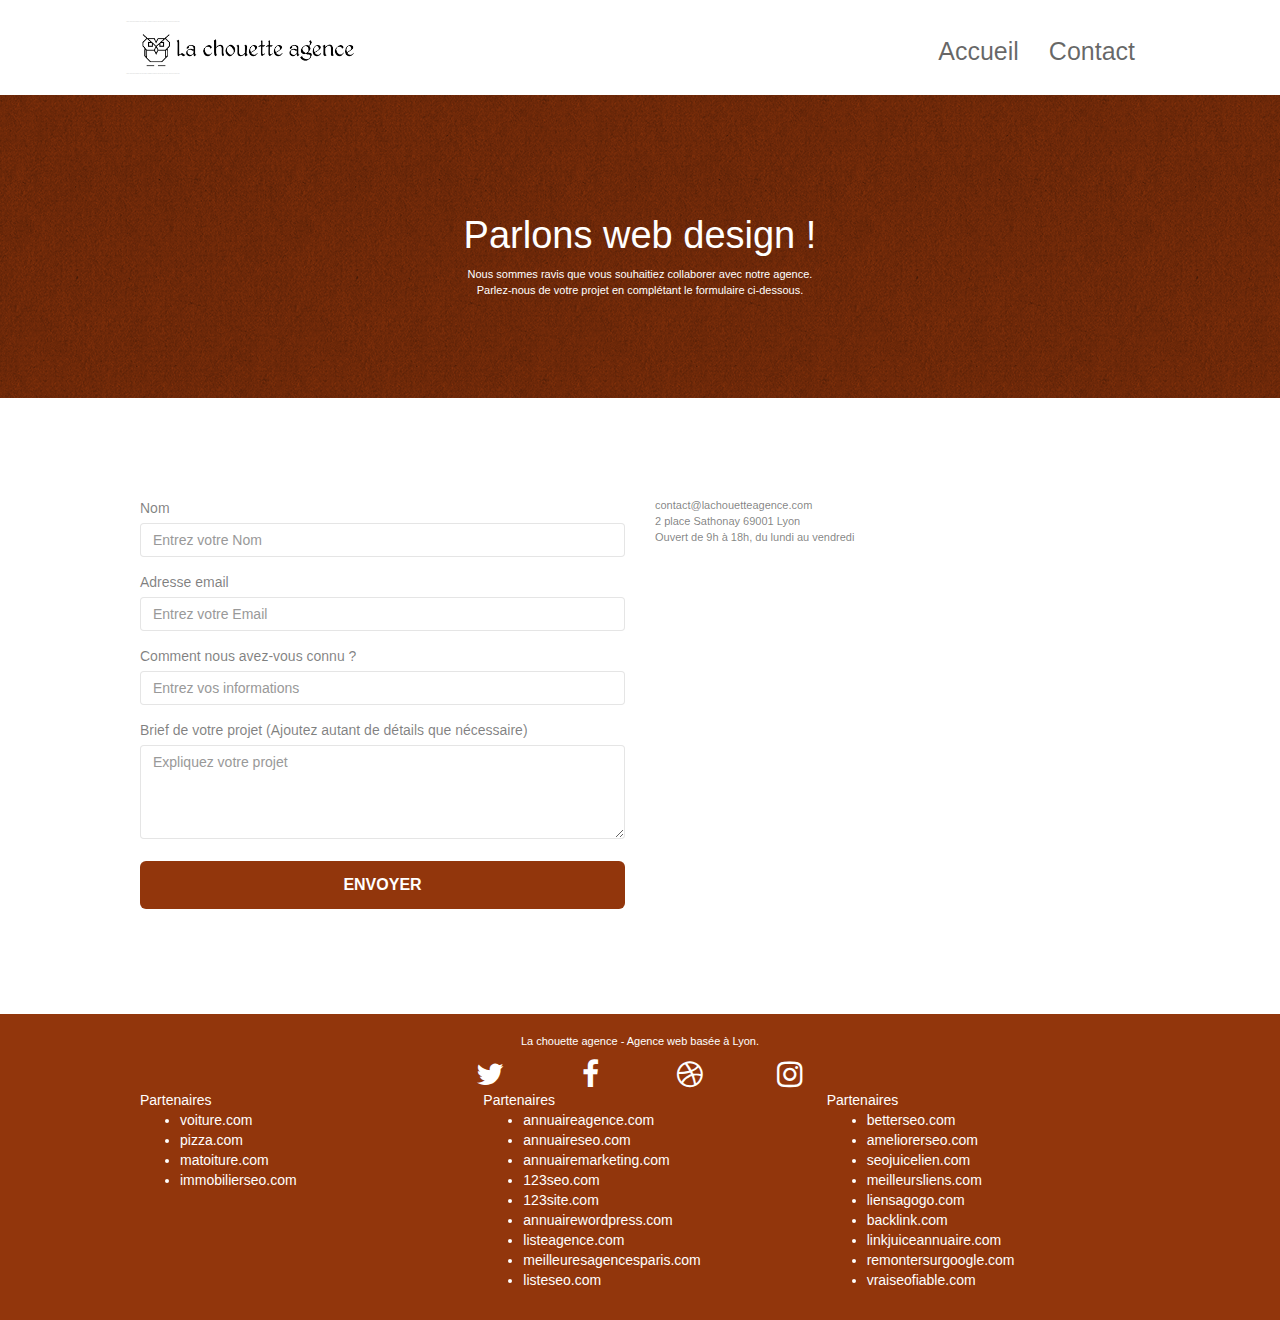
==== commit 667ee263: "conversion image" ====
--- a/contact.html
+++ b/contact.html
@@ -1,214 +1,207 @@
 <!doctype html>
 <html lang="fr">
-<head>
-    <meta charset="utf-8">
-    <meta name="description" content="La chouette agence est une équipe de web design, basée à Lyon, qui aide les entreprises locales et les entrepreneurs créatifs à devenir attractives et visibles sur internet.">
-    <meta name="viewport" content="width=device-width, initial-scale=1.0, viewport-fit=cover">
-    <link rel="shortcut icon" type="image/png" href="favicon.jpg">
-    
-	<link rel="stylesheet" type="text/css" href="./css/bootstrap.css">
-	<link rel="stylesheet" type="text/css" href="style.css">
-	<link rel="stylesheet" type="text/css" href="./css/font-awesome.css">
-	<link rel="stylesheet" type="text/css" href="./css/et-line.css">
-	
-    
-	<script src="./js/jquery-2.1.0.min.js"></script>
-	<script src="./js/bootstrap.min.js"></script>
-	<script src="./js/blocs.min.js"></script>
-	<script src="./js/jqBootstrapValidation.js"></script>
-	<script src="./js/formHandler.js"></script>
-    <title>Contact</title>
-
-    
-<!-- Analytics -->
- 
-<!-- Analytics END -->
-    
-</head>
-<body>
-<!-- Principal conteneur -->
-<div class="page-container">
-    
-<!-- bloc-0 -->
-<header>
-<div class="bloc bgc-white l-bloc " id="bloc-0">
-	<div class="container bloc-sm">
-
-		<nav class="navbar row">
-			<div class="navbar-header">
-				<div class="keywords" style="color:#cccccc;font-size:1px;">Agence web à paris, stratégie web, web design, illustrations, design de site web, site web, web, internet, site internet, site</div>
-				<a class="navbar-brand" href="index.html"><img src="img/la-chouette-agence.png" alt="Logo blanc de la chouette agence" height="40" aria-label="La chouette agence" /></a>
-				<div class="keywords" style="color:#cccccc;font-size:1px;">Agence web à paris, stratégie web, web design, illustrations, design de site web, site web, web, internet, site internet, site</div>
-				<button id="nav-toggle" type="button" class="ui-navbar-toggle navbar-toggle" data-toggle="collapse" data-target=".navbar-1">
-					<span class="sr-only">Toggle navigation</span><span class="icon-bar"></span><span class="icon-bar"></span><span class="icon-bar"></span>
-				</button>
-			</div>
-			<div class="collapse navbar-collapse navbar-1 special-dropdown-nav">
-				<ul class="site-navigation nav navbar-nav">
-					<li>
-						<a href="index.html">Accueil</a>
-					</li>
-					<li>
-					</li>
-					<li>
-						<a href="#">Contact</a>
-					</li>
-				</ul>
-			</div>
-		</nav>
-	</div>
-</div>
-</header>
-<!-- bloc-0 END -->
-
-<!-- bloc-6 -->
-<div class="bloc bg-dots-bg bg-repeat bgc-atomic-tangerine d-bloc bloc-bg-texture texture-paper" id="bloc-6">
-	<div class="container bloc-lg">
-		<div class="row">
-			<div class="col-sm-12">
-				<h1 class="text-center hero-bloc-text tc-white">
-					Parlons web design !
-				</h1>
-				<p class="text-center mg-lg tc-white tight-width-whitespace">
-					Nous sommes ravis que vous souhaitiez collaborer avec notre agence.<br>
-					Parlez-nous de votre projet en complétant le formulaire ci-dessous.
-				</p>
-			</div>
+	<head>
+		<meta charset="utf-8">
+		<meta name="description" content="La chouette agence est une équipe de web design, basée à Lyon, qui aide les entreprises locales et les entrepreneurs créatifs à devenir attractives et visibles sur internet.">
+		<meta name="viewport" content="width=device-width, initial-scale=1.0, viewport-fit=cover">
+		<link rel="shortcut icon" type="image/png" href="favicon.jpg">
+		
+		<link rel="stylesheet" type="text/css" href="./css/bootstrap.css">
+		<link rel="stylesheet" type="text/css" href="style.css">
+		<link rel="stylesheet" type="text/css" href="./css/font-awesome.css">
+		<link rel="stylesheet" type="text/css" href="./css/et-line.css">
+		
+		
+		<script src="./js/jquery-2.1.0.min.js"></script>
+		<script src="./js/bootstrap.min.js"></script>
+		<script src="./js/blocs.min.js"></script>
+		<script src="./js/jqBootstrapValidation.js"></script>
+		<script src="./js/formHandler.js"></script>
+		<title>Contact</title>
+		
+		<!-- Analytics -->
+		
+		<!-- Analytics END -->
+		
+	</head>
+	<body>
+		<!-- Principal conteneur -->
+		<div class="page-container">
+			
+			<!-- bloc-0 -->
+			<header>
+				<div class="bloc bgc-white l-bloc " id="bloc-0">
+					<div class="container bloc-sm">
+						<nav class="navbar row">
+							<div class="navbar-header">
+								<div class="keywords" style="color:#cccccc;font-size:1px;">Agence web à paris, stratégie web, web design, illustrations, design de site web, site web, web, internet, site internet, site</div>
+								<a class="navbar-brand" href="index.html"><img src="img/la-chouette-agence.png" alt="Logo blanc de la chouette agence" height="40" aria-label="La chouette agence" /></a>
+								<div class="keywords" style="color:#cccccc;font-size:1px;">Agence web à paris, stratégie web, web design, illustrations, design de site web, site web, web, internet, site internet, site</div>
+								<button id="nav-toggle" type="button" class="ui-navbar-toggle navbar-toggle" data-toggle="collapse" data-target=".navbar-1">
+								<span class="sr-only">Toggle navigation</span><span class="icon-bar"></span><span class="icon-bar"></span><span class="icon-bar"></span>
+								</button>
+							</div>
+							<div class="collapse navbar-collapse navbar-1 special-dropdown-nav">
+								<ul class="site-navigation nav navbar-nav">
+									<li>
+										<a href="index.html">Accueil</a>
+									</li>
+									<li>
+									</li>
+									<li>
+										<a href="#">Contact</a>
+									</li>
+								</ul>
+							</div>
+						</nav>
+					</div>
+				</div>
+			</header>
+			<!-- bloc-0 END -->
+			<!-- bloc-6 -->
+			<main>
+				<div class="bloc bg-dots-bg bg-repeat bgc-atomic-tangerine d-bloc bloc-bg-texture texture-paper" id="bloc-6">
+					<div class="container bloc-lg">
+						<div class="row">
+							<div class="col-sm-12">
+								<h1 class="text-center hero-bloc-text tc-white">
+								Parlons web design !
+								</h1>
+								<p class="text-center mg-lg tc-white tight-width-whitespace">
+									Nous sommes ravis que vous souhaitiez collaborer avec notre agence.<br>
+									Parlez-nous de votre projet en complétant le formulaire ci-dessous.
+								</p>
+							</div>
+						</div>
+					</div>
+				</div>
+				<!-- bloc-6 END -->
+				<!-- bloc-7 -->
+				<div class="bloc bgc-white l-bloc" id="bloc-7">
+					<div class="container bloc-lg">
+						<div class="row">
+							<div class="col-sm-6">
+								<form id="form_1" novalidate success-msg="Your message has been sent." fail-msg="Sorry it seems that our mail server is not responding, Sorry for the inconvenience!">
+									<div class="form-group">
+										<label for="name">
+											Nom
+										</label>
+										<input id="name" class="form-control" placeholder="Entrez votre Nom" required  />
+									</div>
+									<div class="form-group">
+										<label for="email">
+											Adresse email
+										</label>
+										<input id="email" class="form-control" type="email" placeholder="Entrez votre Email" required />
+									</div>
+									<div class="form-group">
+										<label for="information">
+											Comment nous avez-vous connu ?
+										</label>
+										<input id="information" class="form-control" type="email" placeholder="Entrez vos informations" required id="input_504" />
+									</div>
+									<div class="form-group">
+										<label for="message">
+											Brief de votre projet (Ajoutez autant de détails que nécessaire)<br>
+										</label><textarea id="message" class="form-control" rows="4" cols="50" placeholder="Expliquez votre projet" required></textarea>
+									</div>
+									<button class="bloc-button btn btn-lg btn-block cta-hero btn-atomic-tangerine" type="submit">
+									Envoyer
+									</button>
+								</form>
+							</div>
+							<div class="col-sm-6">
+								<p>
+									contact@lachouetteagence.com<br>2 place Sathonay 69001 Lyon<br>Ouvert de 9h à 18h, du lundi au vendredi<br>
+								</p>
+							</div>
+						</div>
+					</div>
+				</div>
+				<!-- bloc-7 END -->
+				<!-- ScrollToTop Button -->
+				<a class="bloc-button btn btn-d scrollToTop" onclick="scrollToTarget('1')"><span class="fa fa-chevron-up"></span></a>
+				<!-- ScrollToTop Button END-->
+			</main>
+			<!-- Footer - bloc-8 -->
+			<footer>
+				<div class="bloc bgc-atomic-tangerine d-bloc" id="bloc-8">
+					<div class="container bloc-sm">
+						<div class="row">
+							<div class="col-sm-12">
+								<p class="text-center white">
+									La chouette agence - Agence web basée à Lyon.<br>
+								</p>
+								<div class="row row-no-gutters social">
+									<div class="col-sm-3">
+										<div class="text-center">
+											<a class="social" href="index.html" alt="logo Twitter" aria-label="liens Twitter" title="Nous sommes sur Twitter"><span class="fa fa-twitter icon-md"></span></a>
+										</div>
+									</div>
+									<div class="col-sm-3">
+										<div class="text-center">
+											<a class="social" href="index.html" alt="logo Facebook" aria-label="liens Facebook" title="Nous sommes sur Facebook"><span class="fa fa-facebook icon-md"></span></a>
+										</div>
+									</div>
+									<div class="col-sm-3">
+										<div class="text-center">
+											<a class="social" href="index.html" alt="logo Dribble" aria-label="liens Dribble" title="Nous sommes sur Dribble"><span class="fa fa-dribbble icon-md"></span></a>
+										</div>
+									</div>
+									<div class="col-sm-3">
+										<div class="text-center">
+											<a class="social" href="index.html" alt="logo Instagram" aria-label="liens Instagram" title="Nous sommes sur Instagram"><span class="fa fa-instagram icon-md"></span></a>
+										</div>
+									</div>
+									
+								</div>
+								<div class="row">
+									<div class="col-sm-4">
+										Partenaires
+										<ul>
+											<li><a href="voiture.com">voiture.com</a></li>
+											<li><a href="pizza.com">pizza.com</a></li>
+											<li><a href="matoiture.com">matoiture.com</a></li>
+											<li><a href="immobilierseo.com">immobilierseo.com</a></li>
+										</ul>
+									</div>
+									<div class="col-sm-4">
+										Partenaires
+										<ul>
+											<li><a href="annuaireagence.com">annuaireagence.com</a></li>
+											<li><a href="annuaireseo.com">annuaireseo.com</a></li>
+											<li><a href="annuairemarketing.com">annuairemarketing.com</a></li>
+											<li><a href="123seoture.com">123seo.com</a></li>
+											<li><a href="123site.com">123site.com</a></li>
+											<li><a href="annuairewordpress.com">annuairewordpress.com</a></li>
+											<li><a href="listeagence.com">listeagence.com</a></li>
+											<li><a href="meilleuresagencesparis.com">meilleuresagencesparis.com</a></li>
+											<li><a href="listeseo.com">listeseo.com</a></li>
+										</ul>
+									</div>
+									<div class="col-sm-4">
+										Partenaires
+										<ul>
+											<li><a href="betterseo.com">betterseo.com</a></li>
+											<li><a href="ameliorerseo.com">ameliorerseo.com</a></li>
+											<li><a href="seojuicelien.com">seojuicelien.com</a></li>
+											<li><a href="meilleursliens.com">meilleursliens.com</a></li>
+											<li><a href="liensagogo.com">liensagogo.com</a></li>
+											<li><a href="backlink.com">backlink.com</a></li>
+											<li><a href="linkjuiceannuaire.com">linkjuiceannuaire.com</a></li>
+											<li><a href="remontersurgoogle.com">remontersurgoogle.com</a></li>
+											<li><a href="vraiseofiable.com">vraiseofiable.com</a></li>
+										</ul>
+									</div>
+								</div>
+							</div>
+						</div>
+					</div>
+				</div>
+			</footer>
+			<!-- Footer - bloc-8 END -->
 		</div>
-	</div>
-</div>
-<!-- bloc-6 END -->
-
-<!-- bloc-7 -->
-<div class="bloc bgc-white l-bloc" id="bloc-7">
-	<div class="container bloc-lg">
-		<div class="row">
-			<div class="col-sm-6">
-				<form id="form_1" novalidate success-msg="Your message has been sent." fail-msg="Sorry it seems that our mail server is not responding, Sorry for the inconvenience!">
-					<div class="form-group">
-						<label for="name">
-							Nom
-						</label>
-						<input id="name" class="form-control" placeholder="Entrez votre Nom" required  />
-					</div>
-					<div class="form-group">
-						<label for="email">
-							Adresse email
-						</label>
-						<input id="email" class="form-control" type="email" placeholder="Entrez votre Email" required />
-					</div>
-					<div class="form-group">
-						<label for="information">
-							Comment nous avez-vous connu ?
-						</label>
-						<input id="information" class="form-control" type="email" placeholder="Entrez vos informations" required id="input_504" />
-					</div>
-					<div class="form-group">
-						<label for="message">
-							Brief de votre projet (Ajoutez autant de détails que nécessaire)<br>
-						</label><textarea id="message" class="form-control" rows="4" cols="50" placeholder="Expliquez votre projet" required></textarea>
-					</div> 
-					<button class="bloc-button btn btn-lg btn-block cta-hero btn-atomic-tangerine" type="submit">
-						Envoyer
-					</button>
-				</form>
-			</div>
-			<div class="col-sm-6">
-				<p>
-					contact@lachouetteagence.com<br>2 place Sathonay 69001 Lyon<br>Ouvert de 9h à 18h, du lundi au vendredi<br>
-				</p>
-			</div>
-		</div>
-	</div>
-</div>
-<!-- bloc-7 END -->
-
-<!-- ScrollToTop Button -->
-<a class="bloc-button btn btn-d scrollToTop" onclick="scrollToTarget('1')"><span class="fa fa-chevron-up"></span></a>
-<!-- ScrollToTop Button END-->
-
-
-<!-- Footer - bloc-8 -->
-<footer>
-<div class="bloc bgc-atomic-tangerine d-bloc" id="bloc-8">
-	<div class="container bloc-sm">
-		<div class="row">
-			<div class="col-sm-12">
-				<p class="text-center white">
-					La chouette agence - Agence web basée à Lyon.<br>
-				</p>
-				<div class="row row-no-gutters social">
-					<div class="col-sm-3">
-						<div class="text-center">
-							<a class="social" href="index.html" alt="logo Twitter" aria-label="liens Twitter" title="Nous sommes sur Twitter"><span class="fa fa-twitter icon-md"></span></a>
-						</div>
-					</div>
-					<div class="col-sm-3">
-						<div class="text-center">
-							<a class="social" href="index.html" alt="logo Facebook" aria-label="liens Facebook" title="Nous sommes sur Facebook"><span class="fa fa-facebook icon-md"></span></a>
-						</div>
-					</div>
-					<div class="col-sm-3">
-						<div class="text-center">
-							<a class="social" href="index.html" alt="logo Dribble" aria-label="liens Dribble" title="Nous sommes sur Dribble"><span class="fa fa-dribbble icon-md"></span></a>
-						</div>
-					</div>
-					<div class="col-sm-3">
-						<div class="text-center">
-							<a class="social" href="index.html" alt="logo Instagram" aria-label="liens Instagram" title="Nous sommes sur Instagram"><span class="fa fa-instagram icon-md"></span></a>
-						</div>
-					</div>
-					
-				</div>
-				<div class="row">
-					<div class="col-sm-4">
-						Partenaires
-							<ul>
-								<li><a href="voiture.com">voiture.com</a></li>
-								<li><a href="pizza.com">pizza.com</a></li>
-								<li><a href="matoiture.com">matoiture.com</a></li>
-								<li><a href="immobilierseo.com">immobilierseo.com</a></li>
-							</ul>		
-					</div>
-					<div class="col-sm-4">
-						Partenaires
-						<ul>
-							<li><a href="annuaireagence.com">annuaireagence.com</a></li>
-							<li><a href="annuaireseo.com">annuaireseo.com</a></li>
-							<li><a href="annuairemarketing.com">annuairemarketing.com</a></li>
-							<li><a href="123seoture.com">123seo.com</a></li>
-							<li><a href="123site.com">123site.com</a></li>
-							<li><a href="annuairewordpress.com">annuairewordpress.com</a></li>
-							<li><a href="listeagence.com">listeagence.com</a></li>
-							<li><a href="meilleuresagencesparis.com">meilleuresagencesparis.com</a></li>
-							<li><a href="listeseo.com">listeseo.com</a></li>
-						</ul>
-					</div>
-					<div class="col-sm-4">
-						Partenaires
-						<ul>
-							<li><a href="betterseo.com">betterseo.com</a></li>
-							<li><a href="ameliorerseo.com">ameliorerseo.com</a></li>
-							<li><a href="seojuicelien.com">seojuicelien.com</a></li>
-							<li><a href="meilleursliens.com">meilleursliens.com</a></li>
-							<li><a href="liensagogo.com">liensagogo.com</a></li>
-							<li><a href="backlink.com">backlink.com</a></li>
-							<li><a href="linkjuiceannuaire.com">linkjuiceannuaire.com</a></li>
-							<li><a href="remontersurgoogle.com">remontersurgoogle.com</a></li>
-							<li><a href="vraiseofiable.com">vraiseofiable.com</a></li>
-						</ul>
-					</div>
-				</div>
-			</div>
-		</div>
-	</div>
-</div>
-</footer>
-<!-- Footer - bloc-8 END -->
-
-</div>
-<!-- Principal conteneur END -->
-    
-
-</body>
-</html>
+		<!-- Principal conteneur END -->
+		
+	</body>
+</html>--- a/style.css
+++ b/style.css
@@ -509,14 +509,17 @@
     border-color: rgba(0, 0, 0, .1);
     box-shadow: none;
     transition: background-color 500ms;
-}
-.form-control:focus{
-    border: 2px solid #DFE166;
-}
-#email:not(:focus):invalid {
+    transition: border 50ms;
+}
+
+#email:focus:invalid {
     background-color: #EC96A4;
     border: 2px solid #EC96A4;
     color: #fff; }
+    #email:focus:valid{
+        background-color: green;
+        color: #fff;
+    }
 .scrollToTop {
     width: 40px;
     height: 40px;
@@ -829,7 +832,7 @@
 }
 
 .bg-presentation {
-    background-image: url("img/image-de-presentation.bmp");
+    background-image: url("img/image-de-presentation.jpg");
 }
 
 @media (max-width: 1024px) {
